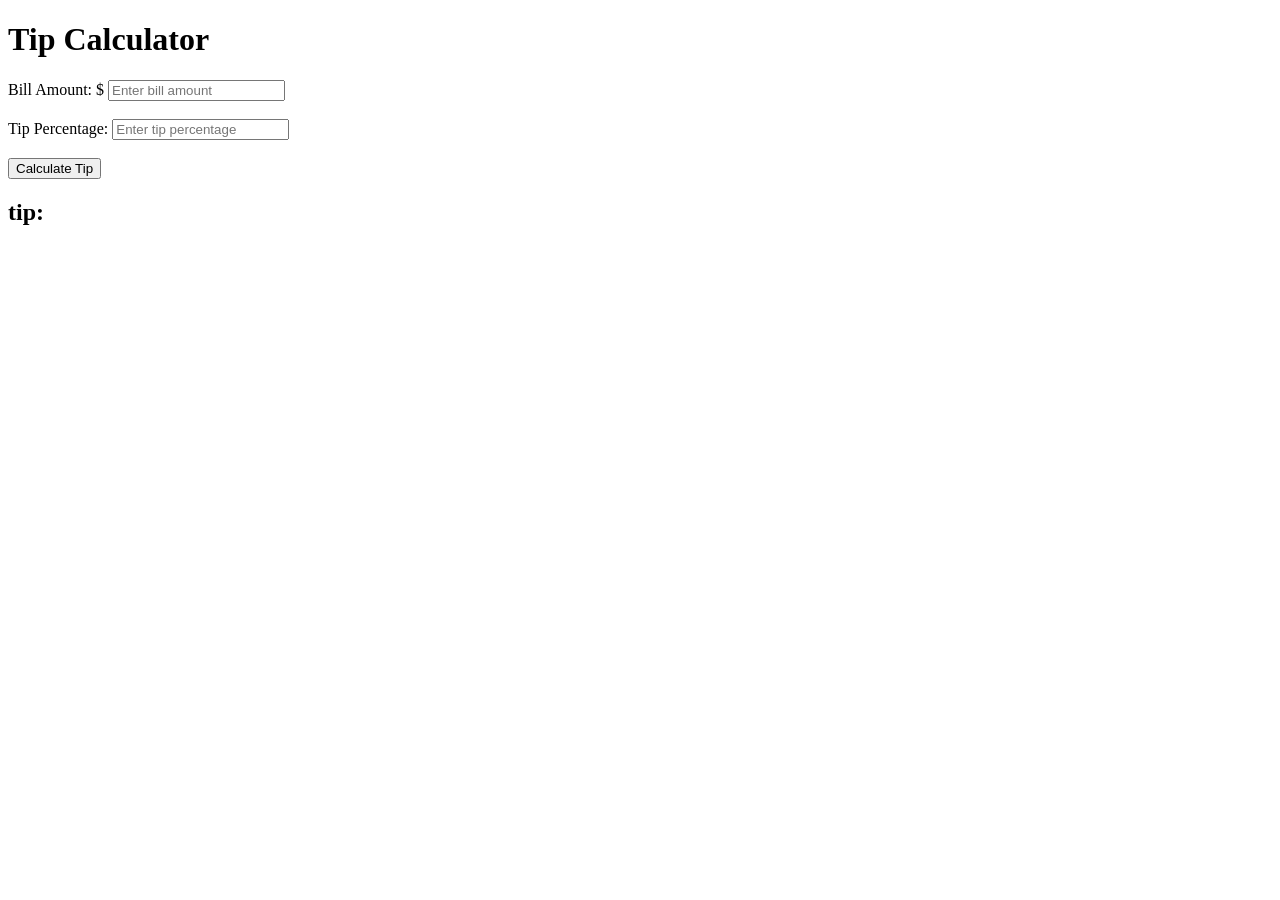
==== Tip calculator/index.html @ 6b8491cc "tip calculaator" ====
<!DOCTYPE html>
<html lang="en">
<head>
    <meta charset="UTF-8">
    <meta name="viewport" content="width=device-width, initial-scale=1.0">
    <title>Document</title>
</head>
<body>
    <h1>Tip Calculator</h1>
    <label for="billAmount">Bill Amount: $</label>
    <input type="number" id="billAmount" placeholder="Enter bill amount" step="0.01"><br><br>
    <label for="tipPercentage">Tip Percentage: </label>
    <input type="number" id="tipPercentage" placeholder="Enter tip percentage" step="0.01"><br><br>
    <button id="calculateTip">Calculate Tip</button>
    <h2 id="tipResult">tip:</h2>    
</body>
<script src="script.js"></script>
</html>
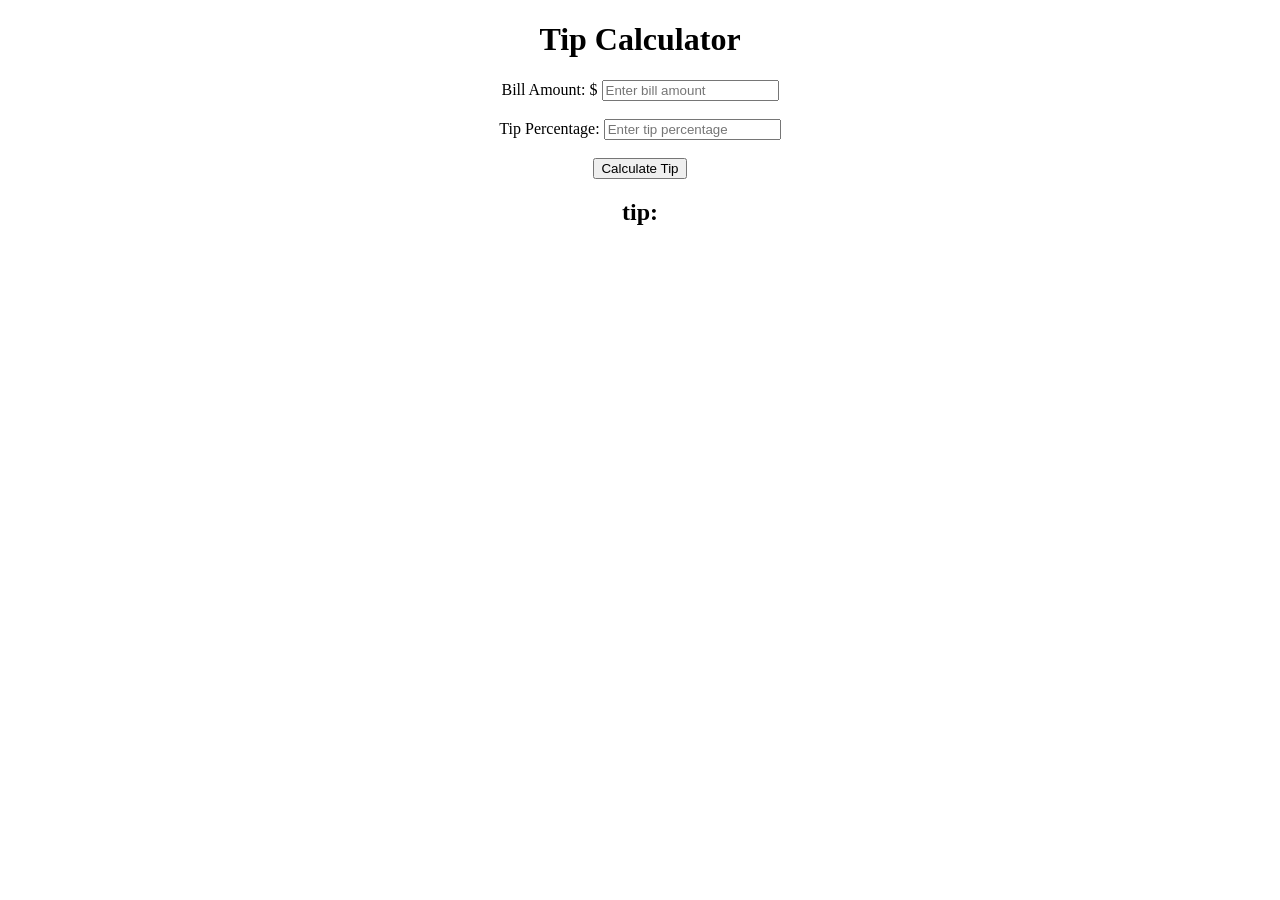
==== commit d1cd8edd: "tip calculator" ====
--- a/Tip calculator/index.html
+++ b/Tip calculator/index.html
@@ -4,15 +4,18 @@
     <meta charset="UTF-8">
     <meta name="viewport" content="width=device-width, initial-scale=1.0">
     <title>Document</title>
+    <link rel="stylesheet" href="style.css">
 </head>
 <body>
-    <h1>Tip Calculator</h1>
-    <label for="billAmount">Bill Amount: $</label>
-    <input type="number" id="billAmount" placeholder="Enter bill amount" step="0.01"><br><br>
-    <label for="tipPercentage">Tip Percentage: </label>
-    <input type="number" id="tipPercentage" placeholder="Enter tip percentage" step="0.01"><br><br>
-    <button id="calculateTip">Calculate Tip</button>
-    <h2 id="tipResult">tip:</h2>    
+    <div class="container">
+        <h1>Tip Calculator</h1>
+        <label for="billAmount">Bill Amount: $</label>
+        <input type="number" id="billAmount" placeholder="Enter bill amount" step="0.01"><br><br>
+        <label for="tipPercentage">Tip Percentage: </label>
+        <input type="number" id="tipPercentage" placeholder="Enter tip percentage" step="0.01"><br><br>
+        <button id="calculateTip">Calculate Tip</button>
+        <h2 id="tipResult">tip:</h2> 
+    </div>   
 </body>
 <script src="script.js"></script>
 </html>
--- a/Tip calculator/style.css
+++ b/Tip calculator/style.css
@@ -0,0 +1,3 @@
+.container{
+    text-align: center;
+}
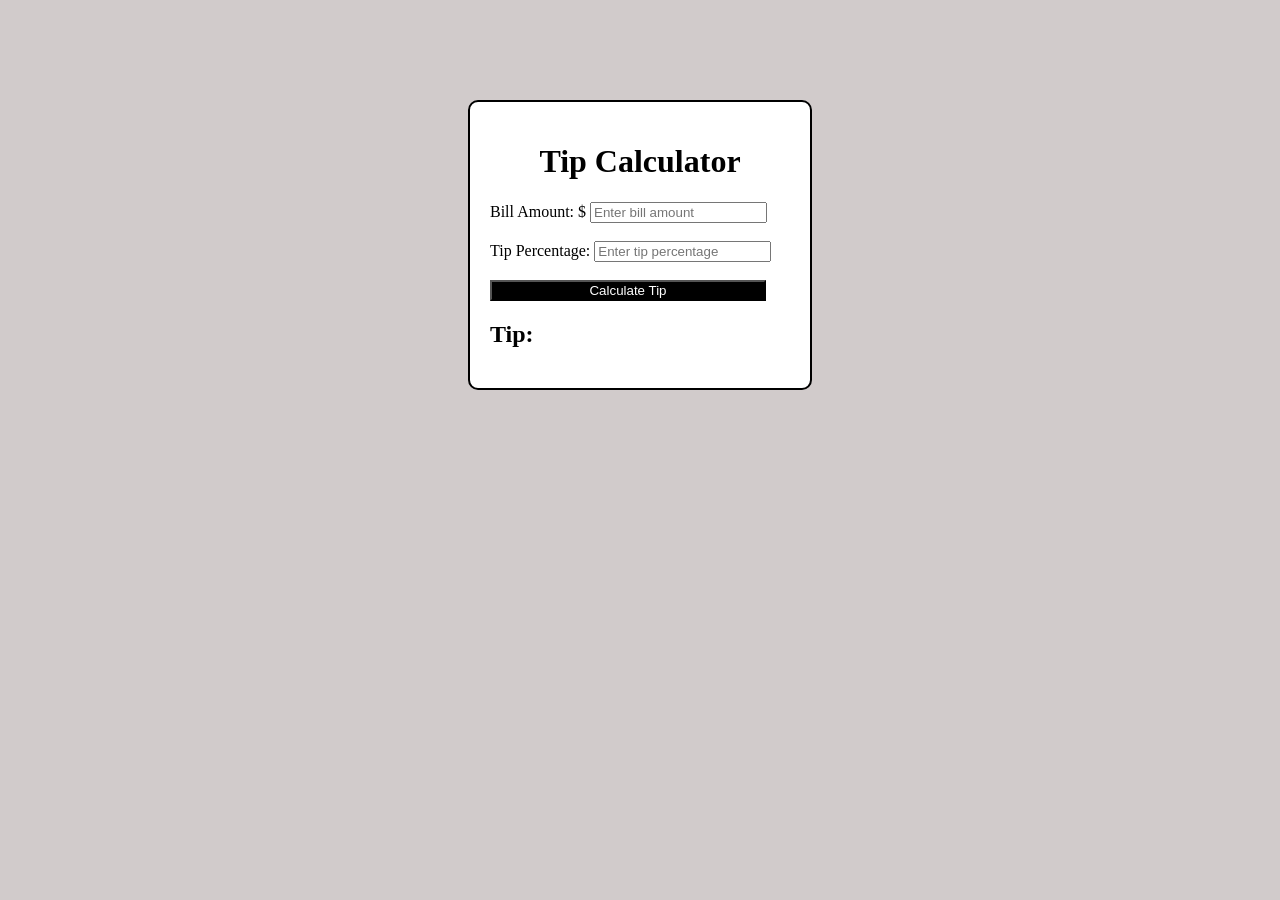
==== commit 0cf1e063: "tip calculator" ====
--- a/Tip calculator/index.html
+++ b/Tip calculator/index.html
@@ -14,7 +14,7 @@
         <label for="tipPercentage">Tip Percentage: </label>
         <input type="number" id="tipPercentage" placeholder="Enter tip percentage" step="0.01"><br><br>
         <button id="calculateTip">Calculate Tip</button>
-        <h2 id="tipResult">tip:</h2> 
+        <h2 id="tipResult">Tip:</h2> 
     </div>   
 </body>
 <script src="script.js"></script>
--- a/Tip calculator/style.css
+++ b/Tip calculator/style.css
@@ -1,3 +1,19 @@
+body{
+    background-color: rgb(209, 203, 203);
+}
+#calculateTip{
+    background-color: black;
+    color: white;
+    width: 92%;
+}
 .container{
+    border : 2px solid black;
+    background-color: white;
+    margin: 100px auto;
+    padding: 20px;
+    max-width: 300px;
+    border-radius: 10px;
+}
+h1{
     text-align: center;
 }
